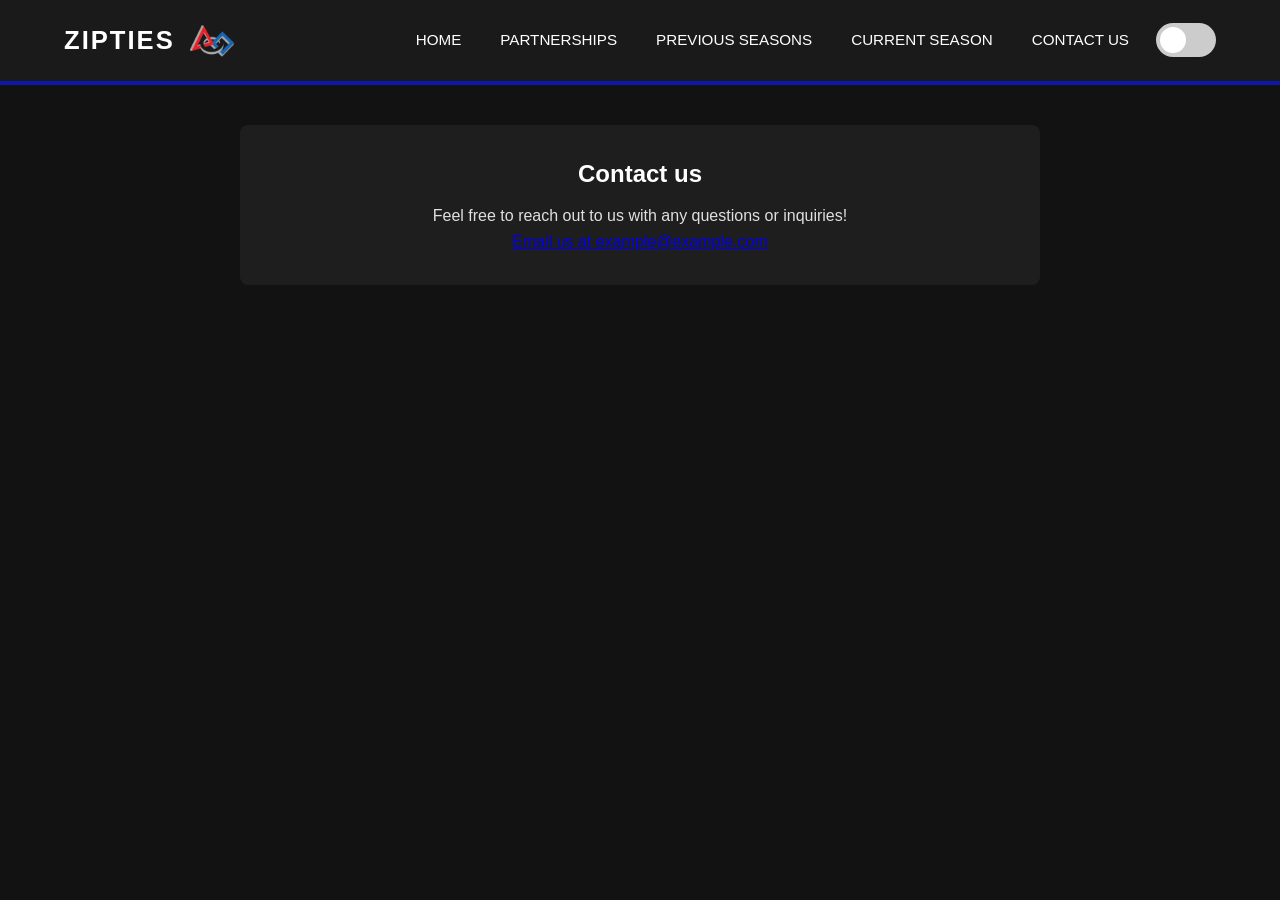
==== contact_info.html @ fd05a9fc "Clean publish without submodules" ====
<!DOCTYPE html>
<html lang="en">
<head>
    <meta charset="UTF-8">
    <meta name="viewport" content="width=device-width, initial-scale=1.0">
    <link rel="stylesheet" href="styles.css">
    <link rel="icon" type="image/png" href="favicon.png">
    <title>Zipties-Contact</title>
</head>
<body>
    <header class="header-container">
        <div class="logo">
            <a href="index.html">Zipties</a>
            <img src="ftc-logo.png" alt="FTC Logo" class="header-ftc-logo">
        </div>
<nav class="navigatie_balk">
    <a href="index.html">Home</a>
    <a href="partnerships.html">Partnerships</a>    
    <a href="Previous_seasons.html">Previous seasons</a>
    <a href="current_season.html">Current season</a>
    <a href="Contact_info.html">Contact us</a>
    <label class="switch">
        <input type="checkbox" id="theme-toggle">
        <span class="slider round"></span>
    </label>
</nav>
    </header>
    
    <section class="introduction">
        <h1>Contact us</h1>
        <p>Feel free to reach out to us with any questions or inquiries!</p>
        <a href="mailto:example@example.com?subject=hallo&body=Voorbeeld">Email us at example@example.com</a>
    </section> 

    <script src="features.js"></script>
</body>
</html>
---- styles.css ----
:root {
    --bg-main: #121212;
    --bg-card: #1e1e1e;
    --bg-nav: #1a1a1a;
    --text-main: #e0e0e0;
    --text-title: #ffffff;
    --accent: #0e18a8;
}

body.light-mode {
    --bg-main: #f4f4f4;
    --bg-card: #ffffff;
    --bg-nav: #e0e0e0;
    --text-main: #333333;
    --text-title: #111111;
    --accent: #0e18a8;
}

* {
    margin: 0;
    padding: 0;
    box-sizing: border-box;
}

body {
    font-family: 'Segoe UI', Tahoma, Geneva, Verdana, sans-serif;
    background-color: var(--bg-main);
    color: var(--text-main);
    line-height: 1.6;
    transition: background-color 0.3s ease, color 0.3s ease;
}

.header-container {
    background-color: var(--bg-nav);
    border-bottom: 4px solid var(--accent);
    display: flex;
    justify-content: space-between;
    align-items: center;
    padding: 20px 5%;
    transition: background-color 0.3s ease;
}

.logo {
    display: flex;
    align-items: center;
    gap: 15px;
}

.logo a {
    font-size: 1.6rem;
    font-weight: bold;
    color: var(--text-title);
    text-decoration: none;
    text-transform: uppercase;
    letter-spacing: 2px;
}

.header-ftc-logo {
    height: 40px;
    width: auto;
    display: block;
}
.navigatie_balk {
    display: flex;
    align-items: center;
    gap: 15px;
}

.navigatie_balk a {
    color: var(--text-title);
    text-decoration: none;
    padding: 8px 12px;
    font-size: 0.95rem;
    text-transform: uppercase;
    transition: 0.2s;
}

.navigatie_balk a:hover {
    color: var(--accent);
}

.theme-btn {
    background-color: var(--accent);
    color: #ffffff;
    border: none;
    padding: 6px 12px;
    font-size: 0.9rem;
    font-weight: bold;
    border-radius: 4px;
    cursor: pointer;
    transition: transform 0.2s ease;
    text-transform: uppercase;
    margin-left: 10px;
}

.theme-btn:hover {
    transform: scale(1.05);
}

.introduction {
    max-width: 800px;
    margin: 40px auto;
    padding: 30px;
    background-color: var(--bg-card);
    border-radius: 8px;
    text-align: center;
    transition: background-color 0.3s ease;
}

.introduction h1, .introduction h2 {
    color: var(--text-title);
    margin-bottom: 10px;
}

.introduction p {
    color: var(--text-main);
}

.sponsors {
    max-width: 800px;
    margin: 40px auto;
    padding: 30px;
    background-color: var(--bg-card);
    border-radius: 8px;
    text-align: center;
    transition: background-color 0.3s ease, transform 0.3s ease, border-color 0.3s ease;
    cursor: pointer;
    overflow: hidden;
    border: 2px solid transparent;
}

.sponsor-title a {
    font-size: 2.2rem;
    font-weight: 800;
    color: var(--text-title);
    text-decoration: none;
    transition: color 0.2s ease;
}

.sponsor-title a:hover {
    color: var(--accent);
}

.sponsor-details {
    max-height: 0;
    opacity: 0;
    transition: max-height 0.4s ease-out, opacity 0.3s ease;
    margin-bottom: 0;
}

.sponsor-details p {
    color: var(--text-main);
}

.sponsor_image {
    max-width: 180px;
    margin: 15px auto 0 auto;
    padding: 10px;
    background-color: #ffffff;
    border-radius: 6px;
}

.sponsor_image img {
    width: 100%;
    height: auto;
    display: block;
}

.sponsors.expanded {
    transform: scale(1.01);
    border-color: var(--accent);
}

.sponsors.expanded .sponsor-details {
    max-height: 200px;
    opacity: 1;
    margin-top: 15px;
    margin-bottom: 15px;
}


.switch {
  position: relative;
  display: inline-block;
  width: 60px;
  height: 34px;
}


.switch input {
  opacity: 0;
  width: 0;
  height: 0;
}


.slider {
  position: absolute;
  cursor: pointer;
  top: 0;
  left: 0;
  right: 0;
  bottom: 0;
  background-color: #ccc;
  -webkit-transition: .4s;
  transition: .4s;
}

.slider:before {
  position: absolute;
  content: "";
  height: 26px;
  width: 26px;
  left: 4px;
  bottom: 4px;
  background-color: white;
  -webkit-transition: .4s;
  transition: .4s;
}

input:checked + .slider {
  background-color: #030303;
}

input:focus + .slider {
  box-shadow: 0 0 1px #030303;
}

input:checked + .slider:before {
  -webkit-transform: translateX(26px);
  -ms-transform: translateX(26px);
  transform: translateX(26px);
}


.slider.round {
  border-radius: 34px;
}

.slider.round:before {
  border-radius: 50%;
}

.informatie {
    max-width: 800px;
    margin: 40px auto;
    padding: 30px;
    border-radius: 8px;
    text-align: center;
    transition: background-color 0.3s ease;

}

.informatie p {
    color: var(--text-main);
}

* {
  box-sizing: border-box;
}


.carousel-container {
    max-width: 800px;
    position: relative;
    margin: auto;
    overflow: hidden;
    border-radius: 16px;
}


.carousel-slide {
  display: none;
}

.carousel-slide img {
  width: 100%;
  height: auto;
  display: block;
}


.prev, .next {
  cursor: pointer;
  position: absolute;
  top: 50%;
  transform: translateY(-50%);
  padding: 16px;
  color: white;
  font-weight: bold;
  font-size: 18px;
  background-color: rgba(0, 0, 0, 0.5);
  border-radius: 0 3px 3px 0;
  user-select: none;
  transition: 0.3s ease;
}


.next {
  right: 0;
  border-radius: 3px 0 0 3px;
}

.prev:hover, .next:hover {
  background-color: rgba(0, 0, 0, 0.8);
}


.fade {
  animation: fadeEffect 0.5s ease-in-out;
}

@keyframes fadeEffect {
  from { opacity: 0.4; }
  to { opacity: 1; }
}





.download-btn {
  /* 1. Base Structure */
  display: inline-block;
  padding: 12px 24px;
  font-size: 16px;
  font-weight: 600;
  font-family: inherit;
  
  /* 2. Visual Style */
  color: #ffffff;
  background-color: #2563eb; /* Modern vibrant blue */
  border: none;
  border-radius: 8px; /* Smooth rounded corners */
  cursor: pointer;
  
  /* 3. Smooth Animations */
  transition: all 0.2s ease-in-out;
}

/* Hover State: When the mouse hovers over */
.download-btn:hover {
  background-color: #1d4ed8; /* Slightly darker shade */
  transform: translateY(-1px); /* Subtle lift effect */
  box-shadow: 0 4px 12px rgba(37, 99, 235, 0.3);
}

/* Active State: When the button is being clicked */
.download-btn:active {
  transform: translateY(0); /* Pushes down slightly on click */
  box-shadow: none;
}

/* Focus State: Keeps it accessible for keyboard navigation */
.download-btn:focus-visible {
  outline: 2px solid #2563eb;
  outline-offset: 2px;
}
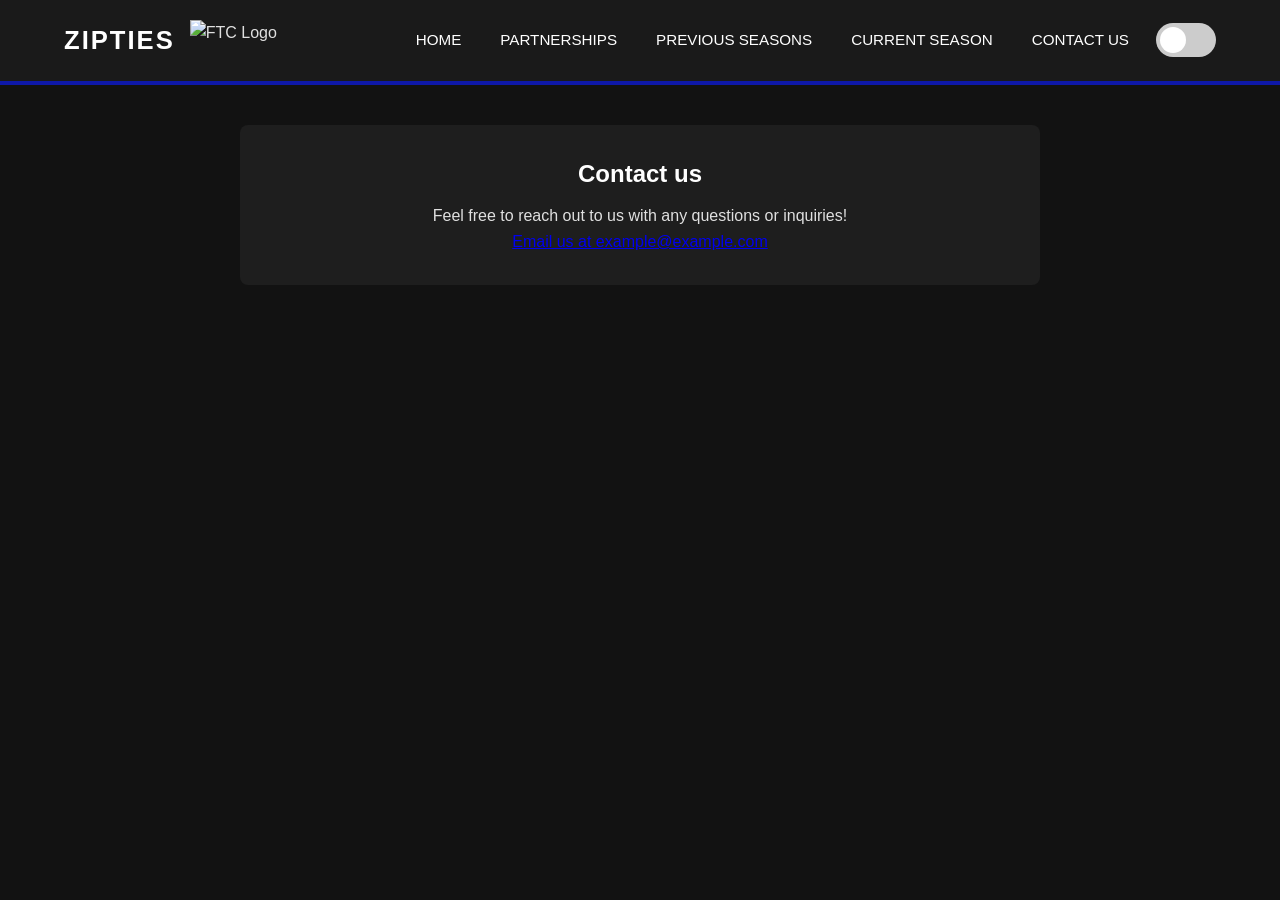
==== commit 0ca9caa4: "Formatted images into different catagories so that it it more organized" ====
--- a/contact_info.html
+++ b/contact_info.html
@@ -4,21 +4,22 @@
     <meta charset="UTF-8">
     <meta name="viewport" content="width=device-width, initial-scale=1.0">
     <link rel="stylesheet" href="styles.css">
-    <link rel="icon" type="image/png" href="favicon.png">
+    <link rel="icon" type="image/png" href="FTC website\images\logo_images\favicon.png">
     <title>Zipties-Contact</title>
 </head>
+<meta name="viewport" content="width=device-width, initial-scale=1.0">
 <body>
     <header class="header-container">
         <div class="logo">
             <a href="index.html">Zipties</a>
-            <img src="ftc-logo.png" alt="FTC Logo" class="header-ftc-logo">
+            <img src="FTC website\images\logo_images\ftc-logo.png" alt="FTC Logo" class="header-ftc-logo">
         </div>
 <nav class="navigatie_balk">
-    <a href="index.html">Home</a>
-    <a href="partnerships.html">Partnerships</a>    
-    <a href="Previous_seasons.html">Previous seasons</a>
-    <a href="current_season.html">Current season</a>
-    <a href="Contact_info.html">Contact us</a>
+    <a href="./index.html">Home</a>
+    <a href="./partnerships.html">Partnerships</a>    
+    <a href="./previous_seasons.html">Previous seasons</a>
+    <a href="./current_season.html">Current season</a>
+    <a href="./contact_info.html">Contact us</a>
     <label class="switch">
         <input type="checkbox" id="theme-toggle">
         <span class="slider round"></span>
--- a/styles.css
+++ b/styles.css
@@ -1,183 +1,196 @@
+*,
+*::before,
+*::after {
+  box-sizing: border-box;
+  margin: 0;
+  padding: 0;
+}
+
 :root {
-    --bg-main: #121212;
-    --bg-card: #1e1e1e;
-    --bg-nav: #1a1a1a;
-    --text-main: #e0e0e0;
-    --text-title: #ffffff;
-    --accent: #0e18a8;
+  --bg-main: #121212;
+  --bg-card: #1e1e1e;
+  --bg-nav: #1a1a1a;
+  --text-main: #e0e0e0;
+  --text-title: #ffffff;
+  --accent: #0e18a8;
 }
 
 body.light-mode {
-    --bg-main: #f4f4f4;
-    --bg-card: #ffffff;
-    --bg-nav: #e0e0e0;
-    --text-main: #333333;
-    --text-title: #111111;
-    --accent: #0e18a8;
-}
-
-* {
-    margin: 0;
-    padding: 0;
-    box-sizing: border-box;
+  --bg-main: #f4f4f4;
+  --bg-card: #ffffff;
+  --bg-nav: #e0e0e0;
+  --text-main: #333333;
+  --text-title: #111111;
+  --accent: #0e18a8;
+}
+
+html {
+  font-size: 16px;
+  scroll-behavior: smooth;
 }
 
 body {
-    font-family: 'Segoe UI', Tahoma, Geneva, Verdana, sans-serif;
-    background-color: var(--bg-main);
-    color: var(--text-main);
-    line-height: 1.6;
-    transition: background-color 0.3s ease, color 0.3s ease;
+  font-family: 'Segoe UI', Tahoma, Geneva, Verdana, sans-serif;
+  background-color: var(--bg-main);
+  color: var(--text-main);
+  line-height: 1.6;
+  width: 100%;
+  overflow-x: hidden;
+  transition: background-color 0.3s ease, color 0.3s ease;
+}
+
+img {
+  max-width: 100%;
+  height: auto;
+  display: block;
 }
 
 .header-container {
-    background-color: var(--bg-nav);
-    border-bottom: 4px solid var(--accent);
-    display: flex;
-    justify-content: space-between;
-    align-items: center;
-    padding: 20px 5%;
-    transition: background-color 0.3s ease;
+  background-color: var(--bg-nav);
+  border-bottom: 4px solid var(--accent);
+  display: flex;
+  justify-content: space-between;
+  align-items: center;
+  padding: 20px 5%;
+  flex-wrap: wrap;
+  gap: 15px;
+  transition: background-color 0.3s ease;
 }
 
 .logo {
-    display: flex;
-    align-items: center;
-    gap: 15px;
+  display: flex;
+  align-items: center;
+  gap: 15px;
 }
 
 .logo a {
-    font-size: 1.6rem;
-    font-weight: bold;
-    color: var(--text-title);
-    text-decoration: none;
-    text-transform: uppercase;
-    letter-spacing: 2px;
+  font-size: 1.6rem;
+  font-weight: bold;
+  color: var(--text-title);
+  text-decoration: none;
+  text-transform: uppercase;
+  letter-spacing: 2px;
 }
 
 .header-ftc-logo {
-    height: 40px;
-    width: auto;
-    display: block;
-}
+  height: 40px;
+  width: auto;
+  display: block;
+}
+
 .navigatie_balk {
-    display: flex;
-    align-items: center;
-    gap: 15px;
+  display: flex;
+  align-items: center;
+  gap: 15px;
+  flex-wrap: wrap;
 }
 
 .navigatie_balk a {
-    color: var(--text-title);
-    text-decoration: none;
-    padding: 8px 12px;
-    font-size: 0.95rem;
-    text-transform: uppercase;
-    transition: 0.2s;
+  color: var(--text-title);
+  text-decoration: none;
+  padding: 8px 12px;
+  font-size: 0.95rem;
+  text-transform: uppercase;
+  transition: 0.2s;
 }
 
 .navigatie_balk a:hover {
-    color: var(--accent);
+  color: var(--accent);
 }
 
 .theme-btn {
-    background-color: var(--accent);
-    color: #ffffff;
-    border: none;
-    padding: 6px 12px;
-    font-size: 0.9rem;
-    font-weight: bold;
-    border-radius: 4px;
-    cursor: pointer;
-    transition: transform 0.2s ease;
-    text-transform: uppercase;
-    margin-left: 10px;
+  background-color: var(--accent);
+  color: #ffffff;
+  border: none;
+  padding: 6px 12px;
+  font-size: 0.9rem;
+  font-weight: bold;
+  border-radius: 4px;
+  cursor: pointer;
+  transition: transform 0.2s ease;
+  text-transform: uppercase;
+  margin-left: 10px;
 }
 
 .theme-btn:hover {
-    transform: scale(1.05);
-}
-
-.introduction {
-    max-width: 800px;
-    margin: 40px auto;
-    padding: 30px;
-    background-color: var(--bg-card);
-    border-radius: 8px;
-    text-align: center;
-    transition: background-color 0.3s ease;
-}
-
-.introduction h1, .introduction h2 {
-    color: var(--text-title);
-    margin-bottom: 10px;
-}
-
-.introduction p {
-    color: var(--text-main);
+  transform: scale(1.05);
+}
+
+.introduction,
+.sponsors,
+.informatie {
+  width: 90%;
+  max-width: 800px;
+  margin: 40px auto;
+  padding: 30px;
+  background-color: var(--bg-card);
+  border-radius: 8px;
+  text-align: center;
+  transition: background-color 0.3s ease, transform 0.3s ease, border-color 0.3s ease;
+}
+
+.introduction h1, 
+.introduction h2 {
+  color: var(--text-title);
+  margin-bottom: 10px;
+}
+
+.introduction p,
+.sponsor-details p,
+.informatie p {
+  color: var(--text-main);
 }
 
 .sponsors {
-    max-width: 800px;
-    margin: 40px auto;
-    padding: 30px;
-    background-color: var(--bg-card);
-    border-radius: 8px;
-    text-align: center;
-    transition: background-color 0.3s ease, transform 0.3s ease, border-color 0.3s ease;
-    cursor: pointer;
-    overflow: hidden;
-    border: 2px solid transparent;
+  cursor: pointer;
+  overflow: hidden;
+  border: 2px solid transparent;
 }
 
 .sponsor-title a {
-    font-size: 2.2rem;
-    font-weight: 800;
-    color: var(--text-title);
-    text-decoration: none;
-    transition: color 0.2s ease;
+  font-size: 2.2rem;
+  font-weight: 800;
+  color: var(--text-title);
+  text-decoration: none;
+  transition: color 0.2s ease;
 }
 
 .sponsor-title a:hover {
-    color: var(--accent);
+  color: var(--accent);
 }
 
 .sponsor-details {
-    max-height: 0;
-    opacity: 0;
-    transition: max-height 0.4s ease-out, opacity 0.3s ease;
-    margin-bottom: 0;
-}
-
-.sponsor-details p {
-    color: var(--text-main);
+  max-height: 0;
+  opacity: 0;
+  transition: max-height 0.4s ease-out, opacity 0.3s ease;
+  margin-bottom: 0;
 }
 
 .sponsor_image {
-    max-width: 180px;
-    margin: 15px auto 0 auto;
-    padding: 10px;
-    background-color: #ffffff;
-    border-radius: 6px;
+  max-width: 180px;
+  margin: 15px auto 0 auto;
+  padding: 10px;
+  background-color: #ffffff;
+  border-radius: 6px;
 }
 
 .sponsor_image img {
-    width: 100%;
-    height: auto;
-    display: block;
+  width: 100%;
+  height: auto;
+  display: block;
 }
 
 .sponsors.expanded {
-    transform: scale(1.01);
-    border-color: var(--accent);
+  transform: scale(1.01);
+  border-color: var(--accent);
 }
 
 .sponsors.expanded .sponsor-details {
-    max-height: 200px;
-    opacity: 1;
-    margin-top: 15px;
-    margin-bottom: 15px;
-}
-
+  max-height: 200px;
+  opacity: 1;
+  margin-top: 15px;
+  margin-bottom: 15px;
+}
 
 .switch {
   position: relative;
@@ -186,13 +199,11 @@
   height: 34px;
 }
 
-
 .switch input {
   opacity: 0;
   width: 0;
   height: 0;
 }
-
 
 .slider {
   position: absolute;
@@ -232,7 +243,6 @@
   transform: translateX(26px);
 }
 
-
 .slider.round {
   border-radius: 34px;
 }
@@ -241,36 +251,21 @@
   border-radius: 50%;
 }
 
-.informatie {
-    max-width: 800px;
-    margin: 40px auto;
-    padding: 30px;
-    border-radius: 8px;
-    text-align: center;
-    transition: background-color 0.3s ease;
-
-}
-
-.informatie p {
-    color: var(--text-main);
-}
-
-* {
-  box-sizing: border-box;
-}
-
-
 .carousel-container {
-    max-width: 800px;
-    position: relative;
-    margin: auto;
-    overflow: hidden;
-    border-radius: 16px;
-}
-
+  width: 90%;
+  max-width: 800px;
+  position: relative;
+  margin: 40px auto;
+  overflow: hidden;
+  border-radius: 16px;
+}
 
 .carousel-slide {
   display: none;
+}
+
+.carousel-slide.active {
+  display: block;
 }
 
 .carousel-slide img {
@@ -279,8 +274,7 @@
   display: block;
 }
 
-
-.prev, .next {
+.prev-btn, .next-btn {
   cursor: pointer;
   position: absolute;
   top: 50%;
@@ -290,21 +284,26 @@
   font-weight: bold;
   font-size: 18px;
   background-color: rgba(0, 0, 0, 0.5);
+  border: none;
+  outline: none;
+  user-select: none;
+  transition: background-color 0.3s ease;
+  z-index: 10;
+}
+
+.prev-btn {
+  left: 0;
   border-radius: 0 3px 3px 0;
-  user-select: none;
-  transition: 0.3s ease;
-}
-
-
-.next {
+}
+
+.next-btn {
   right: 0;
   border-radius: 3px 0 0 3px;
 }
 
-.prev:hover, .next:hover {
+.prev-btn:hover, .next-btn:hover {
   background-color: rgba(0, 0, 0, 0.8);
 }
-
 
 .fade {
   animation: fadeEffect 0.5s ease-in-out;
@@ -315,44 +314,94 @@
   to { opacity: 1; }
 }
 
-
-
-
-
 .download-btn {
-  /* 1. Base Structure */
   display: inline-block;
   padding: 12px 24px;
   font-size: 16px;
   font-weight: 600;
   font-family: inherit;
-  
-  /* 2. Visual Style */
   color: #ffffff;
-  background-color: #2563eb; /* Modern vibrant blue */
+  background-color: #2563eb;
   border: none;
-  border-radius: 8px; /* Smooth rounded corners */
+  border-radius: 8px;
   cursor: pointer;
-  
-  /* 3. Smooth Animations */
   transition: all 0.2s ease-in-out;
 }
 
-/* Hover State: When the mouse hovers over */
 .download-btn:hover {
-  background-color: #1d4ed8; /* Slightly darker shade */
-  transform: translateY(-1px); /* Subtle lift effect */
+  background-color: #1d4ed8;
+  transform: translateY(-1px);
   box-shadow: 0 4px 12px rgba(37, 99, 235, 0.3);
 }
 
-/* Active State: When the button is being clicked */
 .download-btn:active {
-  transform: translateY(0); /* Pushes down slightly on click */
+  transform: translateY(0);
   box-shadow: none;
 }
 
-/* Focus State: Keeps it accessible for keyboard navigation */
 .download-btn:focus-visible {
   outline: 2px solid #2563eb;
   outline-offset: 2px;
+}
+
+@media screen and (max-width: 768px) {
+  .header-container {
+    flex-direction: column;
+    text-align: center;
+    padding: 15px 3%;
+  }
+
+  .logo {
+    flex-direction: column;
+    gap: 8px;
+  }
+
+  .navigatie_balk {
+    justify-content: center;
+    gap: 8px;
+    width: 100%;
+  }
+
+  .navigatie_balk a {
+    padding: 6px 10px;
+    font-size: 0.85rem;
+  }
+
+  .theme-btn {
+    margin-left: 0;
+    margin-top: 5px;
+  }
+
+  .introduction,
+  .sponsors,
+  .informatie {
+    width: 95%;
+    padding: 20px 15px;
+    margin: 20px auto;
+  }
+
+  .sponsor-title a {
+    font-size: 1.8rem;
+  }
+
+  .prev-btn, .next-btn {
+    padding: 10px;
+    font-size: 14px;
+  }
+}
+
+@media screen and (max-width: 480px) {
+  .logo a {
+    font-size: 1.3rem;
+  }
+
+  .navigatie_balk {
+    display: grid;
+    grid-template-columns: repeat(2, 1fr);
+    gap: 6px;
+  }
+
+  .sponsor-title a {
+    font-size: 1.4rem;
+  }
 }
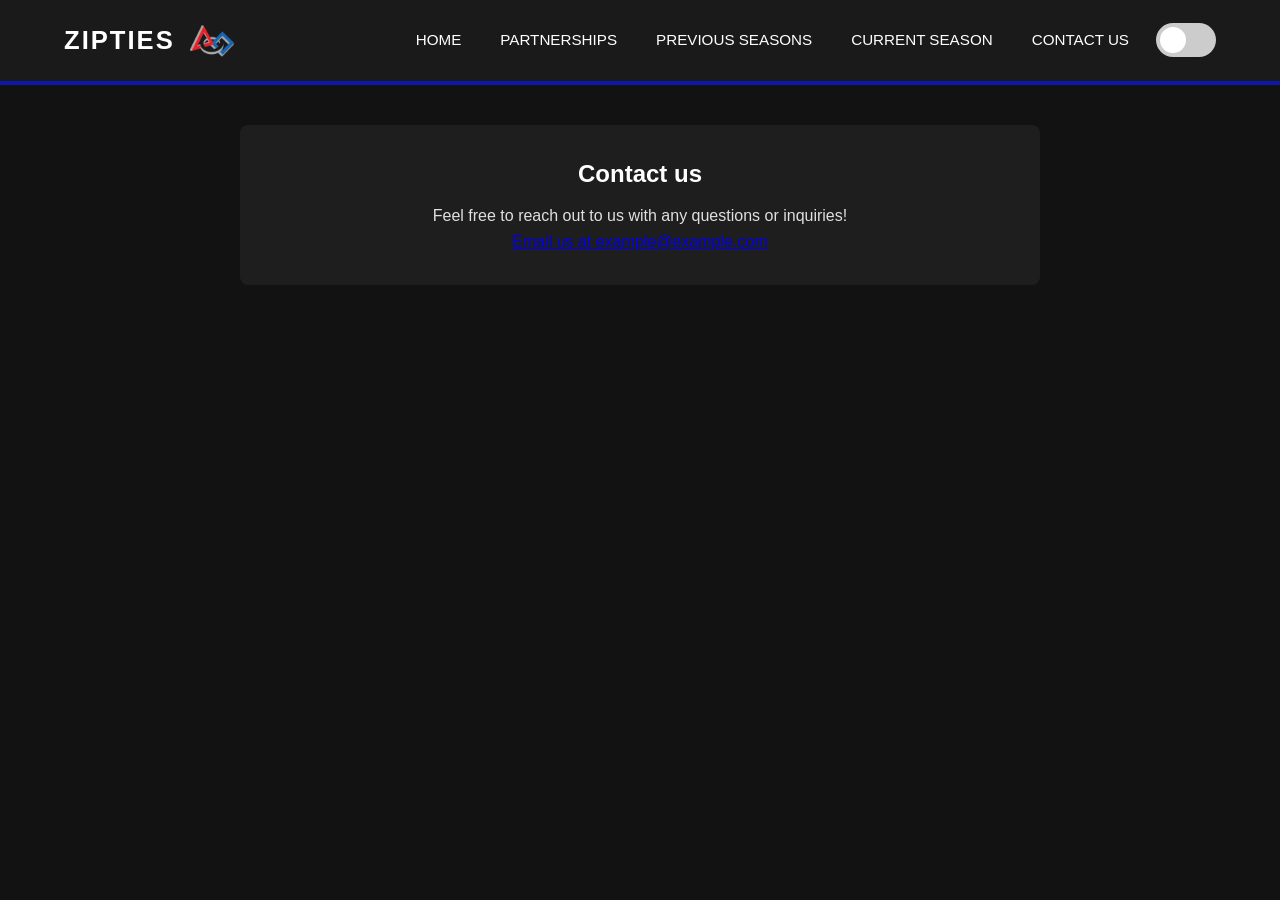
==== commit 173cbbab: "Formatted images into different catagories so that it it more organized" ====
--- a/contact_info.html
+++ b/contact_info.html
@@ -4,7 +4,7 @@
     <meta charset="UTF-8">
     <meta name="viewport" content="width=device-width, initial-scale=1.0">
     <link rel="stylesheet" href="styles.css">
-    <link rel="icon" type="image/png" href="FTC website\images\logo_images\favicon.png">
+    <link rel="icon" type="image/png" href="images\logo_images\favicon.png">
     <title>Zipties-Contact</title>
 </head>
 <meta name="viewport" content="width=device-width, initial-scale=1.0">
@@ -12,7 +12,7 @@
     <header class="header-container">
         <div class="logo">
             <a href="index.html">Zipties</a>
-            <img src="FTC website\images\logo_images\ftc-logo.png" alt="FTC Logo" class="header-ftc-logo">
+            <img src="images\logo_images\ftc-logo.png" alt="FTC Logo" class="header-ftc-logo">
         </div>
 <nav class="navigatie_balk">
     <a href="./index.html">Home</a>
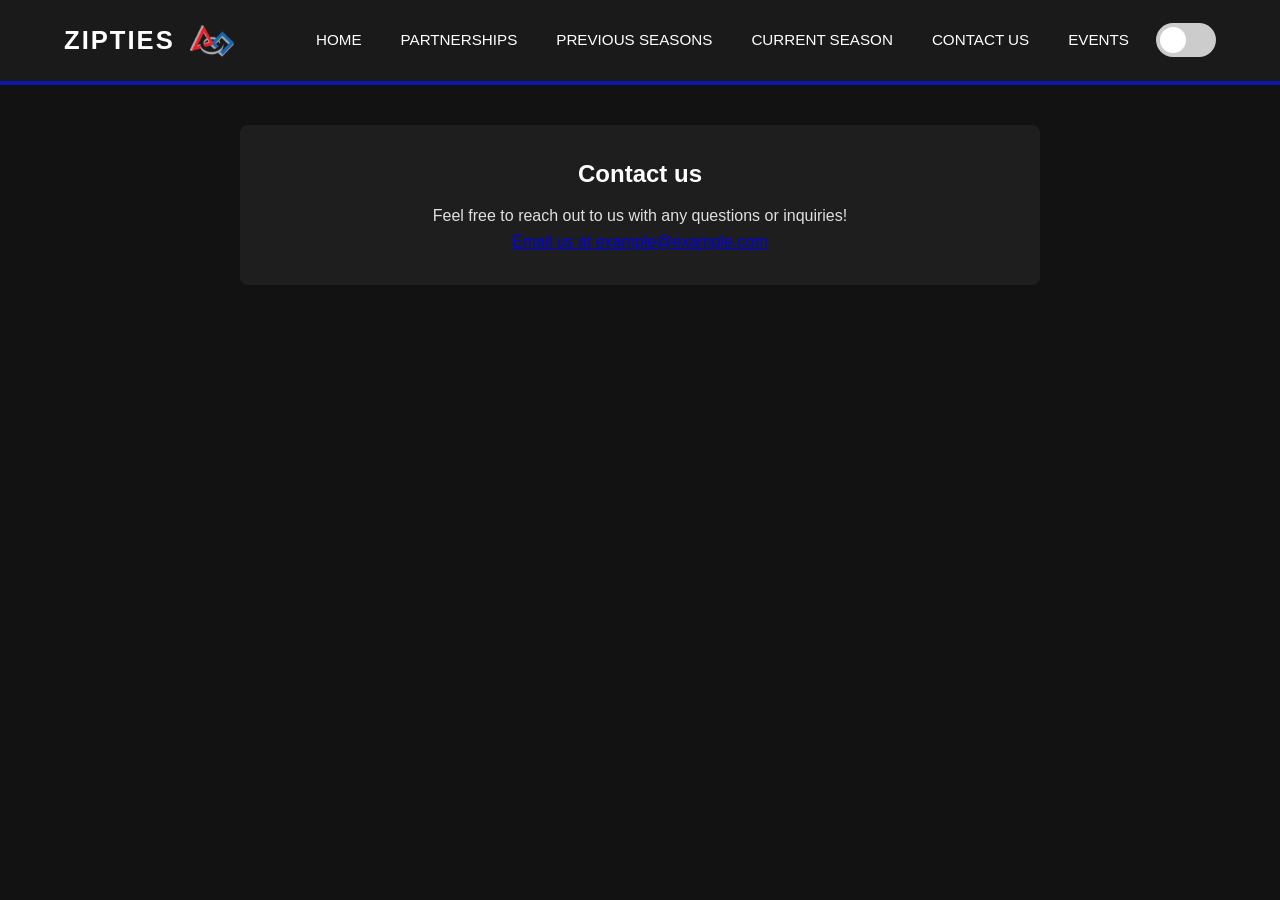
==== commit 159906d8: "added an events section with a live counter which gives a countdown to the next event" ====
--- a/contact_info.html
+++ b/contact_info.html
@@ -4,7 +4,7 @@
     <meta charset="UTF-8">
     <meta name="viewport" content="width=device-width, initial-scale=1.0">
     <link rel="stylesheet" href="styles.css">
-    <link rel="icon" type="image/png" href="images\logo_images\favicon.png">
+    <link rel="icon" type="image/png" href="images/logo_images/favicon.png">
     <title>Zipties-Contact</title>
 </head>
 <meta name="viewport" content="width=device-width, initial-scale=1.0">
@@ -12,14 +12,15 @@
     <header class="header-container">
         <div class="logo">
             <a href="index.html">Zipties</a>
-            <img src="images\logo_images\ftc-logo.png" alt="FTC Logo" class="header-ftc-logo">
+            <img src="images/logo_images/ftc-logo.png" alt="FTC Logo" class="header-ftc-logo">
         </div>
 <nav class="navigatie_balk">
-    <a href="./index.html">Home</a>
+    <a href="./index.html">Home</a>  
     <a href="./partnerships.html">Partnerships</a>    
     <a href="./previous_seasons.html">Previous seasons</a>
     <a href="./current_season.html">Current season</a>
     <a href="./contact_info.html">Contact us</a>
+    <a href="./events.html">Events</a>
     <label class="switch">
         <input type="checkbox" id="theme-toggle">
         <span class="slider round"></span>
